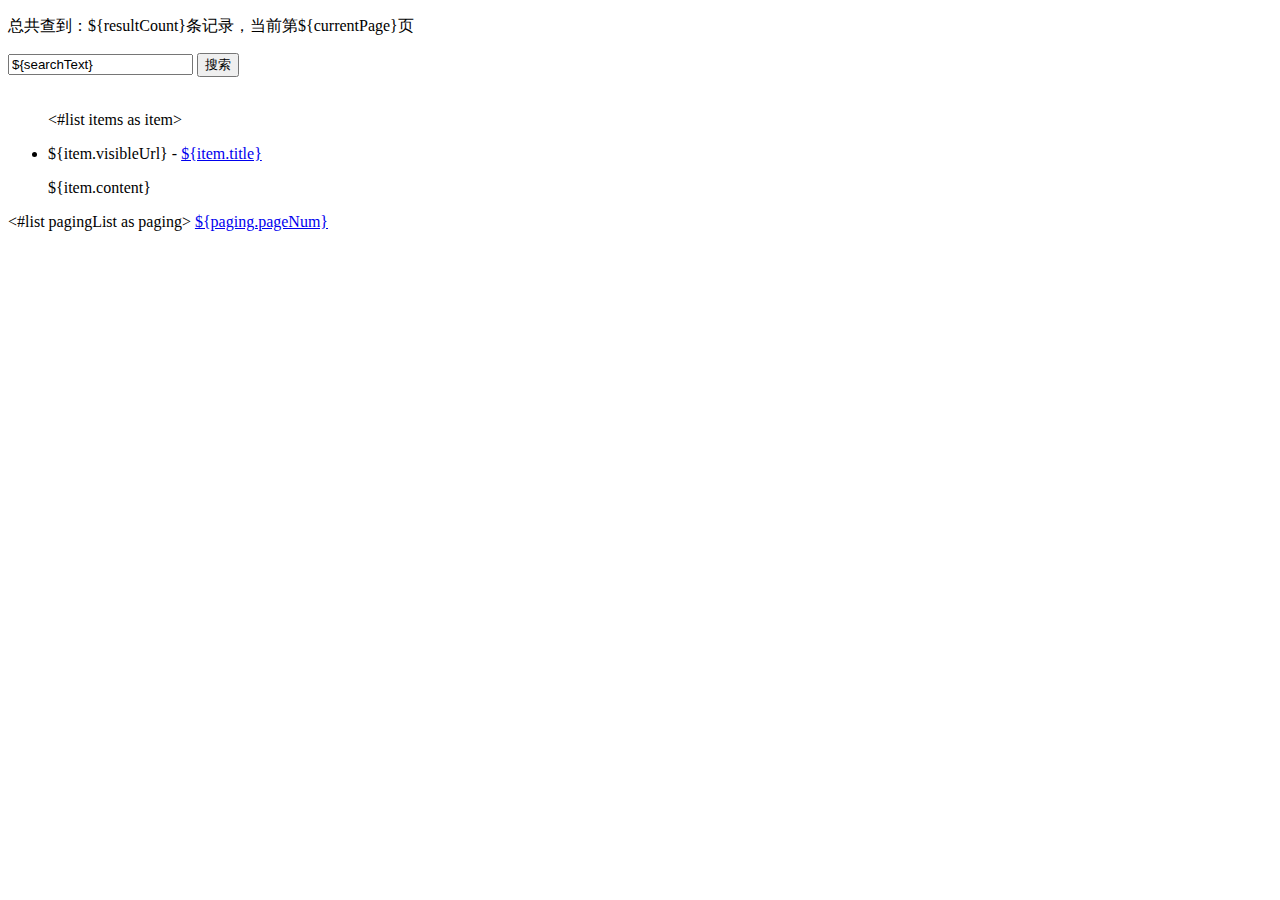
==== src/main/resources/ftl/search.html @ b1ab11b6 "init" ====
<!DOCTYPE html>
<html lang="en">
  <head>
    <meta charset="utf-8">
    <meta http-equiv="X-UA-Compatible" content="IE=edge">
    <meta name="viewport" content="width=device-width, initial-scale=1">
    <!-- The above 3 meta tags *must* come first in the head; any other head content must come *after* these tags -->
    <title>search</title>
    <link rel="stylesheet" href="/static/css/searchpage.css" media="screen" type="text/css" />
  </head>
  <body>
  <p>
	总共查到：${resultCount}条记录，当前第${currentPage}页
</p>
	<form class="form-wrapper cf" action="/search" >
	    <input type="text" name="s" placeholder='${searchText}' value='${searchText}' required/>
	    <button type="submit">搜索</button>
	</form>


<br/>

<div id='result'>
	<ul>
		<#list items as item>
			<li>
				<p>${item.visibleUrl} - <a href='${item.unescapedUrl}' ><span class='itemtitle'>${item.title}</span></a></p>
				<p>${item.content}</p>
			</li>
		</#list> 
	</ul>	
</div>


<div id='paging'>
	<#list pagingList as paging>
		<span><a href='${paging.url}'>${paging.pageNum}</a></span>
	</#list>
</div>
  </body>
</html>
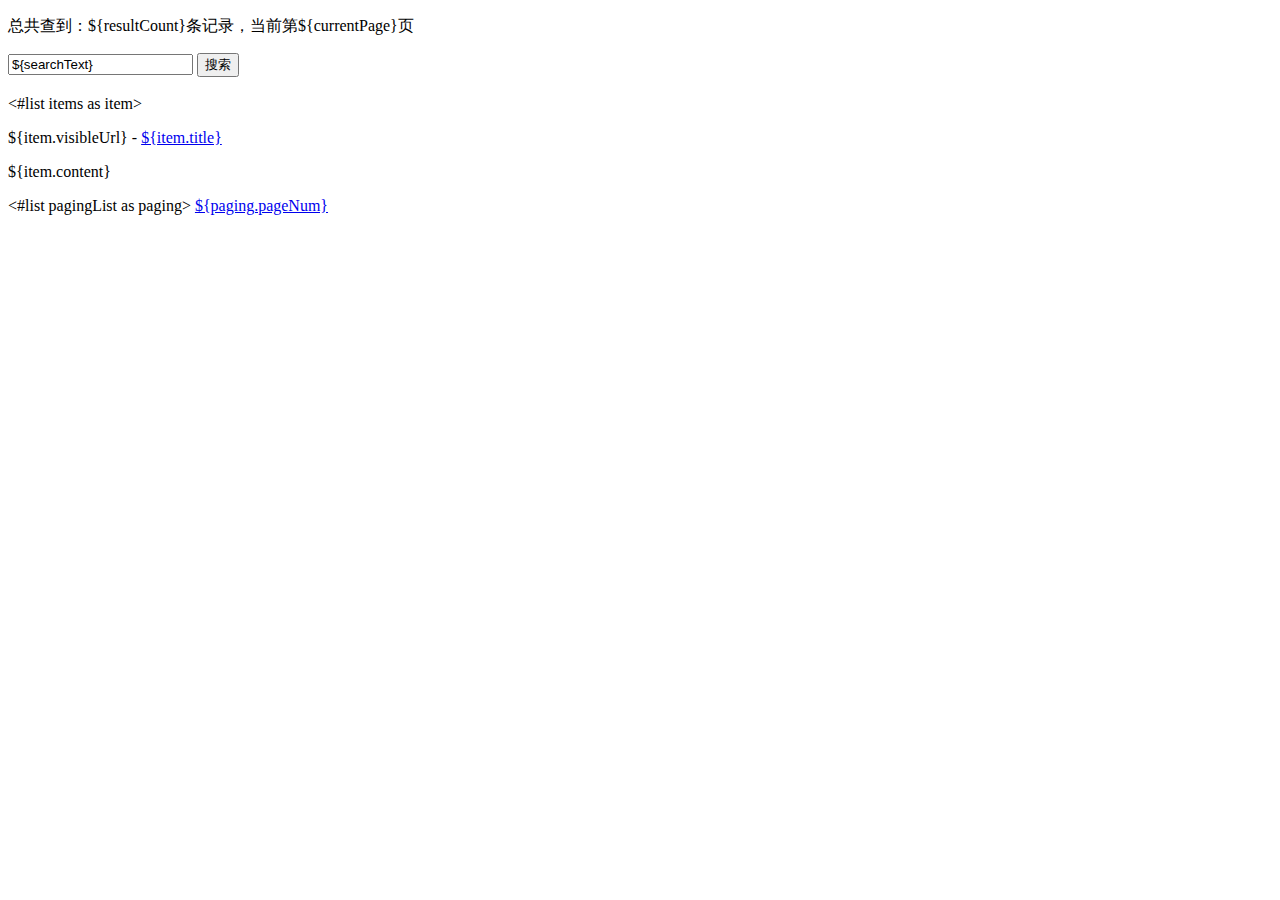
==== commit 49e0a9c0: "清除代码中测试的部分" ====
--- a/src/main/resources/ftl/search.html
+++ b/src/main/resources/ftl/search.html
@@ -21,14 +21,12 @@
 <br/>
 
 <div id='result'>
-	<ul>
 		<#list items as item>
-			<li>
+			<article>
 				<p>${item.visibleUrl} - <a href='${item.unescapedUrl}' ><span class='itemtitle'>${item.title}</span></a></p>
 				<p>${item.content}</p>
-			</li>
+			</article>
 		</#list> 
-	</ul>	
 </div>
 
 
